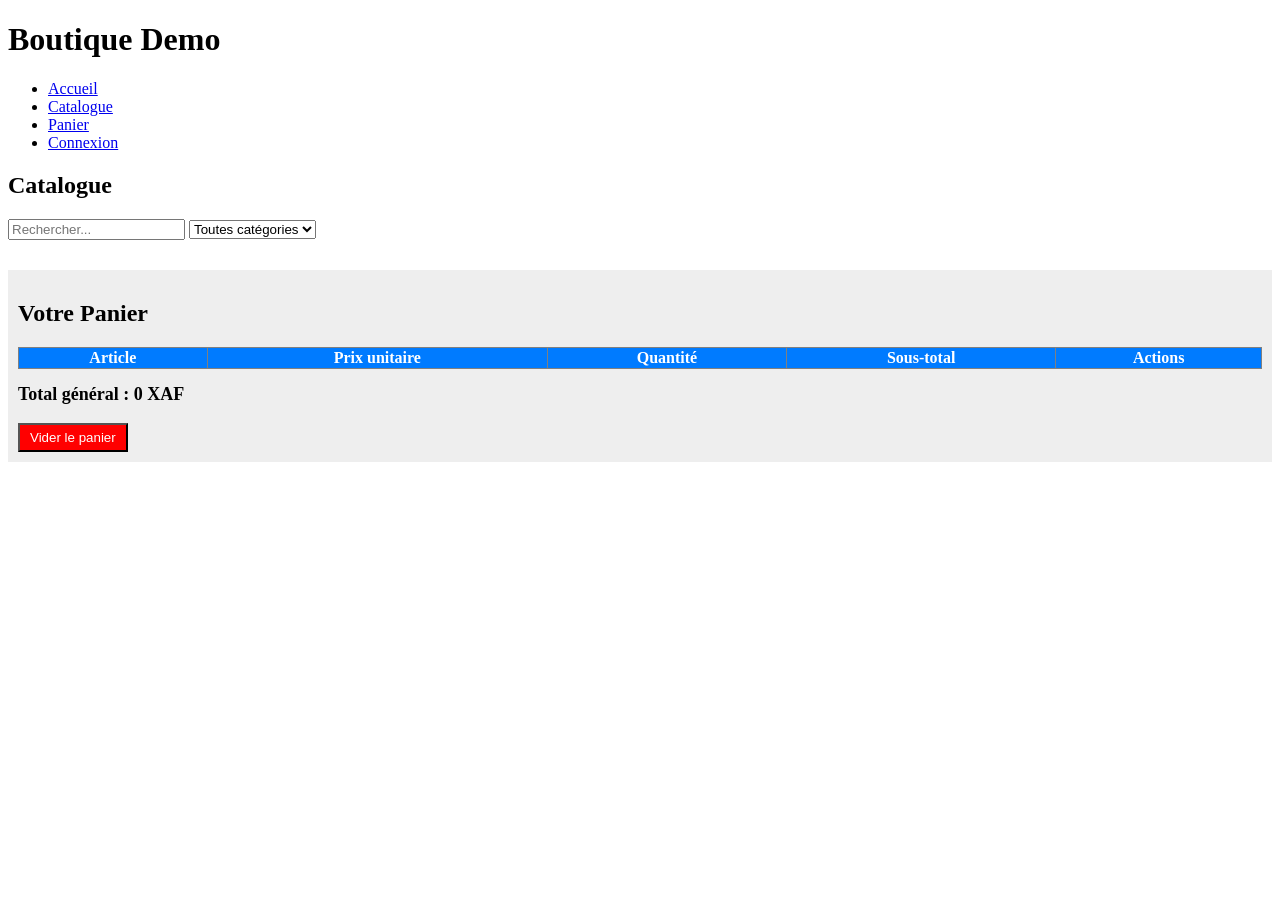
==== index.html @ 9c7f3870 "Update index.html" ====
<!DOCTYPE html>
<html lang="fr">
<head>
    <meta charset="UTF-8">
    <title>Ma Boutique</title>
    <link rel="stylesheet" href="style.css">
</head>
<body>

        <header>
        <h1>Boutique Demo</h1>
        <ul>
            <li><a href="#">Accueil</a></li>
            <li><a href="#">Catalogue</a></li>
            <li><a href="#panier">Panier</a></li>
            <li><a href="#">Connexion</a></li>
        </ul>
    </header>
    <main>
<section id="catalogue">
    <h2>Catalogue</h2>
    
    <div class="zone-filtres">
        <input type="text" id="barre-recherche" placeholder="Rechercher...">
        <select id="choix-categorie">
            <option value="toutes">Toutes catégories</option>
            <option value="Mode">Mode</option>
            <option value="Accessoires">Accessoires</option>
        </select>
    </div>

    <div id="charge_produit"></div>
</section>
        <section id="panier" style="margin-top: 30px; padding: 10px; background-color: #eee;">
            <h2>Votre Panier</h2>
            
            <table border="1" style="width: 100%; border-collapse: collapse; background-color: white;">
                <thead>
                    <tr style="background-color: #007bff; color: white;">
                        <th>Article</th>
                        <th>Prix unitaire</th>
                        <th>Quantité</th>
                        <th>Sous-total</th>
                        <th>Actions</th>
                    </tr>
                </thead>
                <tbody id="lignes-du-panier"></tbody>
            </table>

            <p style="font-size: 18px; font-weight: bold; margin-top: 15px;">
                Total général : <span id="total-panier">0</span> XAF
            </p>
            
            <button id="vider-panier" style="background-color: red; color: white; padding: 5px 10px;">
                Vider le panier
            </button>
        </section>
    </main>

    <script>
        // Variables globales (le tableau de produits se remplit via le JSON)
        var produits = [];
        var panier = [];

        // Lance le chargement dès que la page s'ouvre
        window.onload = function() {
            chargerProduits();
        };

        // Charger les données depuis le fichier products.json
        function chargerProduits() {
            fetch("products.json")
                .then(function(reponse) {
                    return reponse.json();
                })
                .then(function(donnees) {
                    produits = donnees;
                    afficherLeCatalogue();
                })
                .catch(function(erreur) {
                    console.log("Erreur de chargement du JSON, utilisation des données de secours");
                    // Secours si le téléphone bloque le fetch en local
                    produits = [
                        {id: 1, name: "Gants", category: "Mode", price: 2000},
                        {id: 2, name: "Bijou Fantaisie", category: "Accessoires", price: 6000},
                        {id: 3, name: "Casquette stylee", category: "Mode", price: 7000}
                    ];
                    afficherLeCatalogue();
                });
        }

        // Affiche les produits sous forme de blocs
        function afficherLeCatalogue() {
            var zoneCatalogue = document.getElementById("charge_produit");
            if (!zoneCatalogue) return;
            
            zoneCatalogue.innerHTML = "";
            
            for (var i = 0; i < produits.length; i++) {
                var p = produits[i];
                
                zoneCatalogue.innerHTML += `
                    <div class="carte-produit" style="border: 1px solid #000; margin: 10px; padding: 10px; background: white;">
                        <h4>${p.name}</h4>
                        <p>Catégorie : ${p.category}</p>
                        <p>Prix : ${p.price} XAF</p>
                        <button onclick="ajouterAuPanier(${p.id})" style="background: #007bff; color: white; border: none; padding: 5px 10px; cursor: pointer;">
                            Ajouter au panier
                        </button>
                    </div>
                `;
            }
        }

        // Ajouter au panier
        function ajouterAuPanier(idDuProduit) {
            var prodSelectionne = null;
            for (var i = 0; i < produits.length; i++) {
                if (produits[i].id == idDuProduit) {
                    prodSelectionne = produits[i];
                }
            }

            var produitExiste = null;
            for (var j = 0; j < panier.length; j++) {
                if (panier[j].id == idDuProduit) {
                    produitExiste = panier[j];
                }
            }

            if (produitExiste != null) {
                produitExiste.quantite++;
            } else {
                panier.push({
                    id: prodSelectionne.id,
                    name: prodSelectionne.name,
                    price: prodSelectionne.price,
                    quantite: 1
<!DOCTYPE html>
<html lang="fr">
<head>
    <meta charset="UTF-8">
    <title>Boutique Demo - Accueil</title>
    <link rel="stylesheet" href="style.css">
</head>
<body>

    <header>
        <h1>Boutique Demo</h1>
        <ul>
            <li><a href="#">Accueil</a></li>
            <li><a href="#">Catalogue</a></li>
            <li><a href="#panier">Panier</a></li>
            <li><a href="#">Connexion</a></li>
        </ul>
    </header>

    <main>
        <section id="bienvenue">
            <h2>Bienvenue</h2>
            <p>Découvrez notre sélection de produits.</p>
        </section>

        <section id="catalogue">
            <h2>Catalogue</h2>
            
            <div class="zone-filtres">
                <input type="text" id="barre-recherche" placeholder="Rechercher...">
                <select id="choix-categorie">
                    <option value="toutes">Toutes catégories</option>
                    <option value="Mode">Mode</option>
                    <option value="Accessoires">Accessoires</option>
                </select>
            </div>

            <div id="charge_produit"></div>
        </section>

        <section id="panier">
            <h2>Votre Panier</h2>
            <table border="1">
                <thead>
                    <tr>
                        <th>Article</th>
                        <th>Prix unitaire</th>
                        <th>Quantité</th>
                        <th>Sous-total</th>
                        <th>Actions</th>
                    </tr>
                </thead>
                <tbody id="lignes-du-panier"></tbody>
            </table>

            <p>Total général : <span id="total-panier">0</span> XAF</p>
            <button id="vider-panier">Vider le panier</button>
        </section>
    </main>

    <script src="shop.js"></script>
</body>
</html>
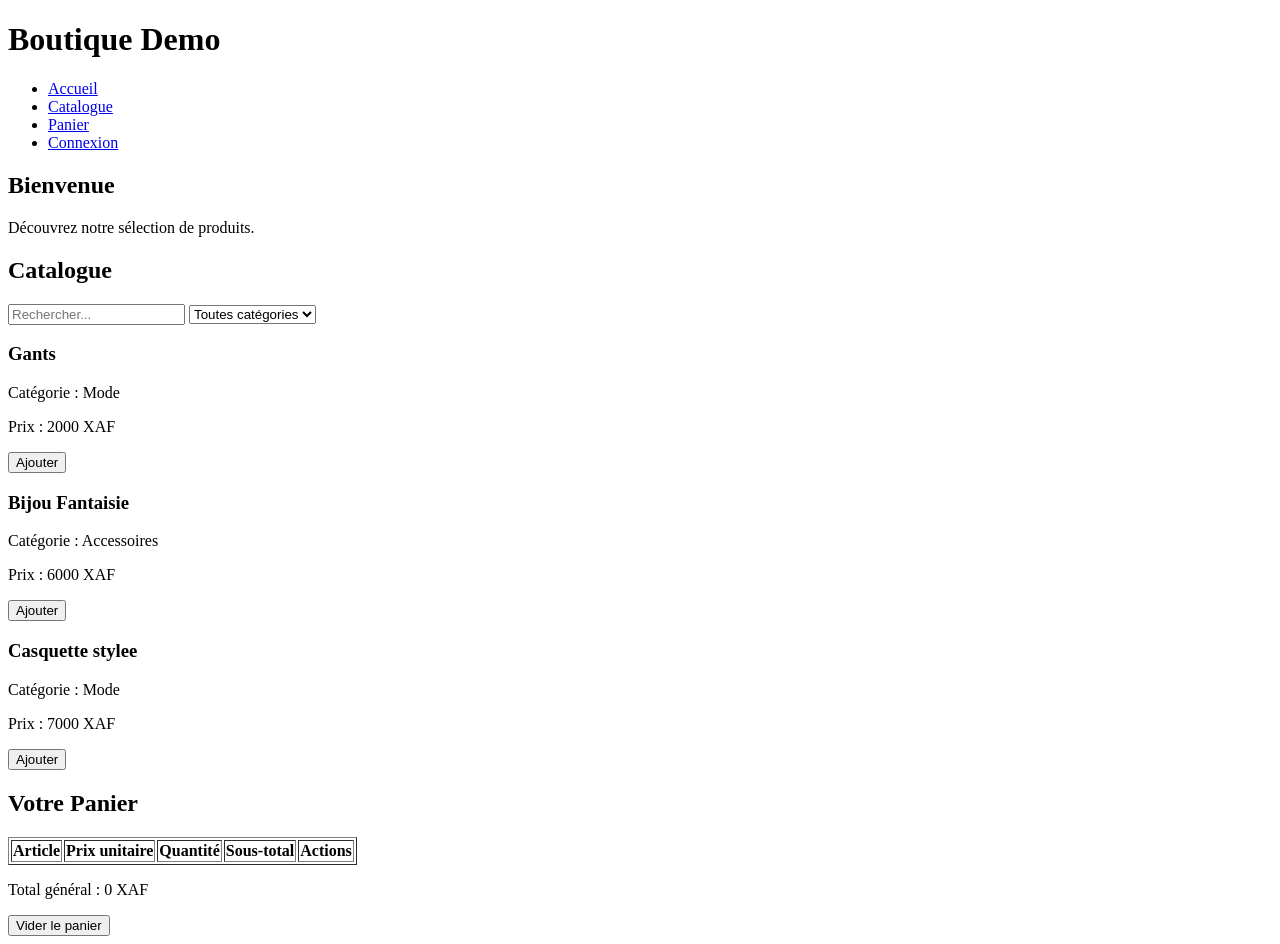
==== commit b7e6c54e: "Update index.html" ====
--- a/index.html
+++ b/index.html
@@ -1,141 +1,3 @@
-<!DOCTYPE html>
-<html lang="fr">
-<head>
-    <meta charset="UTF-8">
-    <title>Ma Boutique</title>
-    <link rel="stylesheet" href="style.css">
-</head>
-<body>
-
-        <header>
-        <h1>Boutique Demo</h1>
-        <ul>
-            <li><a href="#">Accueil</a></li>
-            <li><a href="#">Catalogue</a></li>
-            <li><a href="#panier">Panier</a></li>
-            <li><a href="#">Connexion</a></li>
-        </ul>
-    </header>
-    <main>
-<section id="catalogue">
-    <h2>Catalogue</h2>
-    
-    <div class="zone-filtres">
-        <input type="text" id="barre-recherche" placeholder="Rechercher...">
-        <select id="choix-categorie">
-            <option value="toutes">Toutes catégories</option>
-            <option value="Mode">Mode</option>
-            <option value="Accessoires">Accessoires</option>
-        </select>
-    </div>
-
-    <div id="charge_produit"></div>
-</section>
-        <section id="panier" style="margin-top: 30px; padding: 10px; background-color: #eee;">
-            <h2>Votre Panier</h2>
-            
-            <table border="1" style="width: 100%; border-collapse: collapse; background-color: white;">
-                <thead>
-                    <tr style="background-color: #007bff; color: white;">
-                        <th>Article</th>
-                        <th>Prix unitaire</th>
-                        <th>Quantité</th>
-                        <th>Sous-total</th>
-                        <th>Actions</th>
-                    </tr>
-                </thead>
-                <tbody id="lignes-du-panier"></tbody>
-            </table>
-
-            <p style="font-size: 18px; font-weight: bold; margin-top: 15px;">
-                Total général : <span id="total-panier">0</span> XAF
-            </p>
-            
-            <button id="vider-panier" style="background-color: red; color: white; padding: 5px 10px;">
-                Vider le panier
-            </button>
-        </section>
-    </main>
-
-    <script>
-        // Variables globales (le tableau de produits se remplit via le JSON)
-        var produits = [];
-        var panier = [];
-
-        // Lance le chargement dès que la page s'ouvre
-        window.onload = function() {
-            chargerProduits();
-        };
-
-        // Charger les données depuis le fichier products.json
-        function chargerProduits() {
-            fetch("products.json")
-                .then(function(reponse) {
-                    return reponse.json();
-                })
-                .then(function(donnees) {
-                    produits = donnees;
-                    afficherLeCatalogue();
-                })
-                .catch(function(erreur) {
-                    console.log("Erreur de chargement du JSON, utilisation des données de secours");
-                    // Secours si le téléphone bloque le fetch en local
-                    produits = [
-                        {id: 1, name: "Gants", category: "Mode", price: 2000},
-                        {id: 2, name: "Bijou Fantaisie", category: "Accessoires", price: 6000},
-                        {id: 3, name: "Casquette stylee", category: "Mode", price: 7000}
-                    ];
-                    afficherLeCatalogue();
-                });
-        }
-
-        // Affiche les produits sous forme de blocs
-        function afficherLeCatalogue() {
-            var zoneCatalogue = document.getElementById("charge_produit");
-            if (!zoneCatalogue) return;
-            
-            zoneCatalogue.innerHTML = "";
-            
-            for (var i = 0; i < produits.length; i++) {
-                var p = produits[i];
-                
-                zoneCatalogue.innerHTML += `
-                    <div class="carte-produit" style="border: 1px solid #000; margin: 10px; padding: 10px; background: white;">
-                        <h4>${p.name}</h4>
-                        <p>Catégorie : ${p.category}</p>
-                        <p>Prix : ${p.price} XAF</p>
-                        <button onclick="ajouterAuPanier(${p.id})" style="background: #007bff; color: white; border: none; padding: 5px 10px; cursor: pointer;">
-                            Ajouter au panier
-                        </button>
-                    </div>
-                `;
-            }
-        }
-
-        // Ajouter au panier
-        function ajouterAuPanier(idDuProduit) {
-            var prodSelectionne = null;
-            for (var i = 0; i < produits.length; i++) {
-                if (produits[i].id == idDuProduit) {
-                    prodSelectionne = produits[i];
-                }
-            }
-
-            var produitExiste = null;
-            for (var j = 0; j < panier.length; j++) {
-                if (panier[j].id == idDuProduit) {
-                    produitExiste = panier[j];
-                }
-            }
-
-            if (produitExiste != null) {
-                produitExiste.quantite++;
-            } else {
-                panier.push({
-                    id: prodSelectionne.id,
-                    name: prodSelectionne.name,
-                    price: prodSelectionne.price,
-                    quantite: 1
 <!DOCTYPE html>
 <html lang="fr">
 <head>
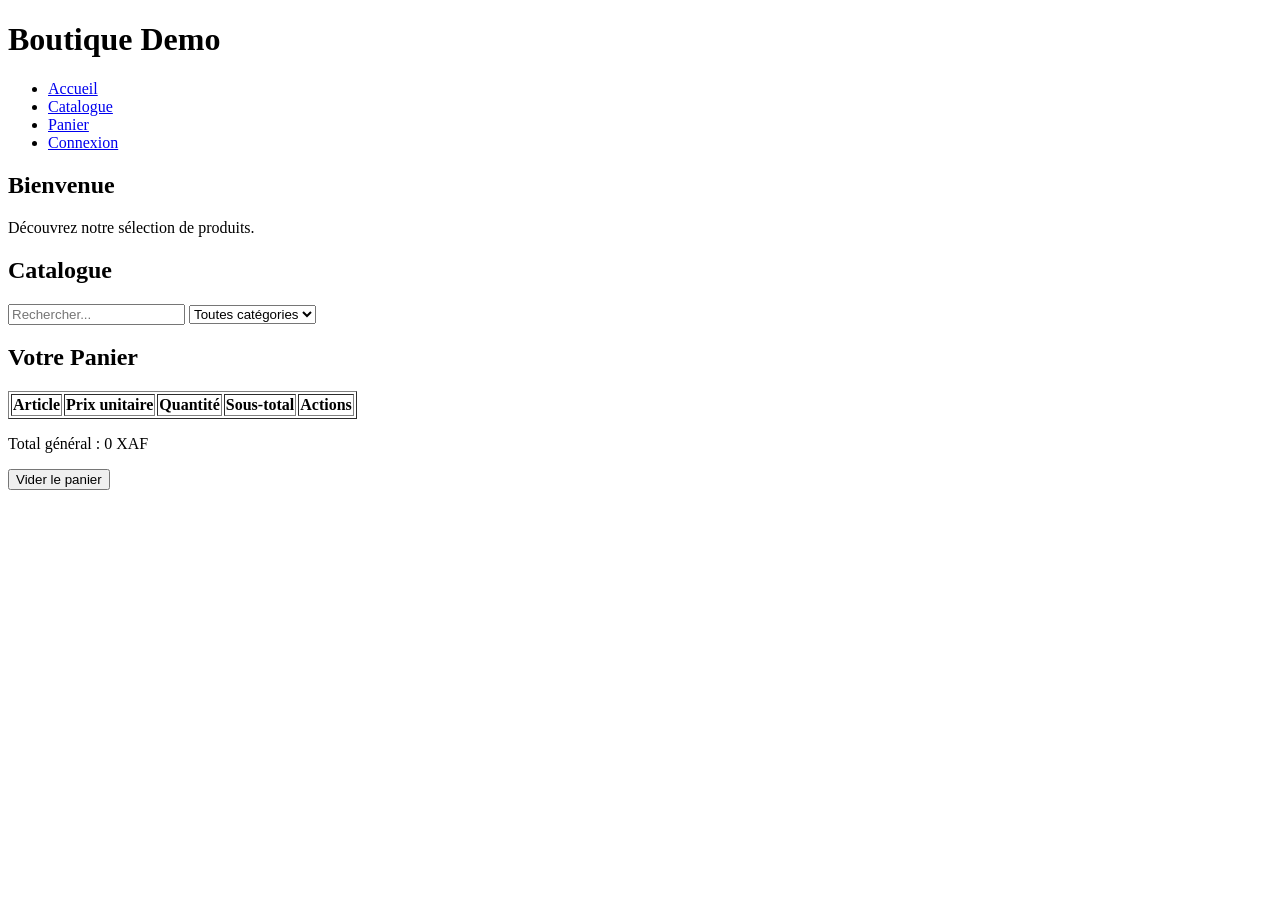
==== commit e2ed8a4f: "Update index.html" ====
--- a/index.html
+++ b/index.html
@@ -3,7 +3,8 @@
 <head>
     <meta charset="UTF-8">
     <title>Boutique Demo - Accueil</title>
-    <link rel="stylesheet" href="style.css">
+    <link rel="stylesheet" href="style.css
+">
 </head>
 <body>
 
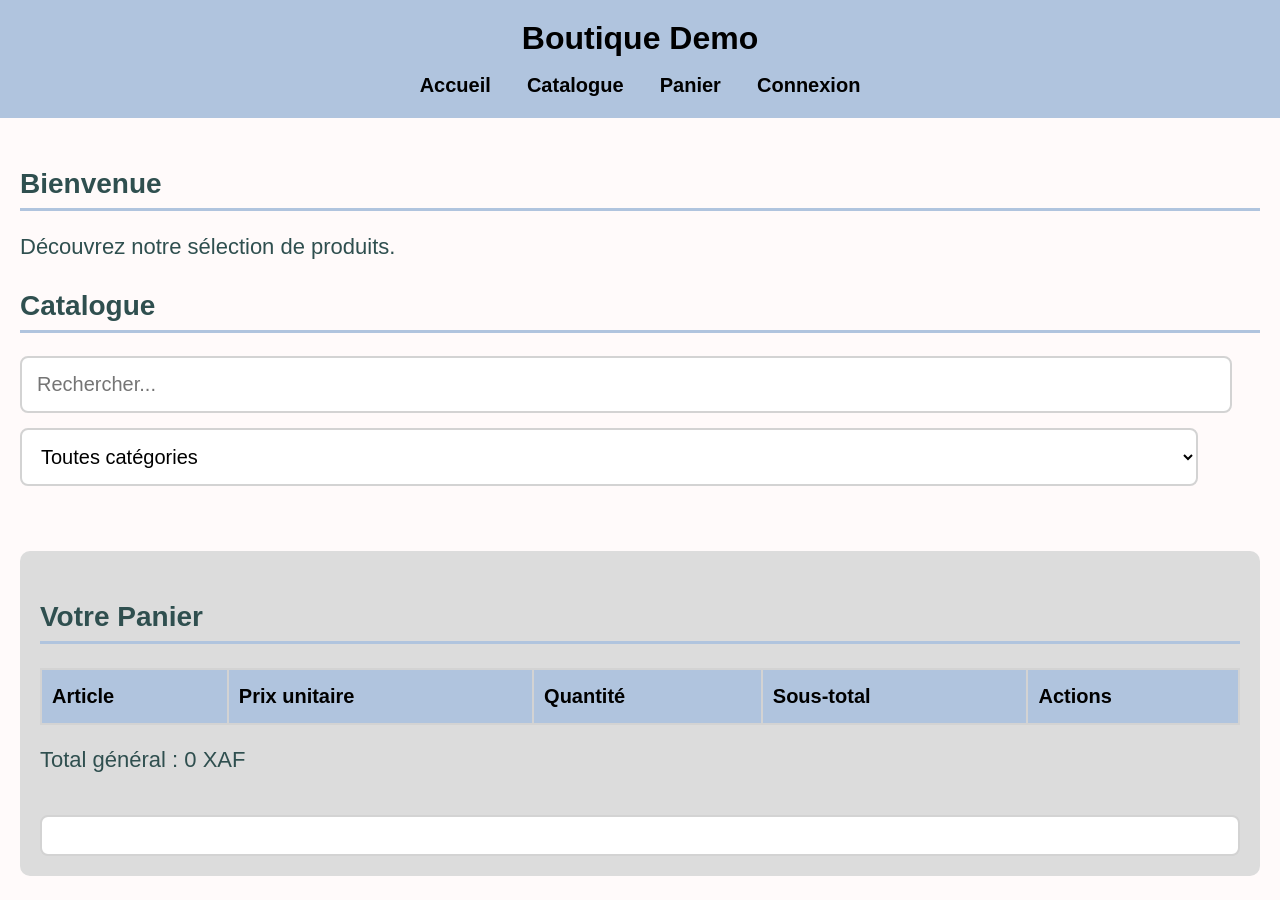
==== commit 067da69e: "Update index.html" ====
--- a/index.html
+++ b/index.html
@@ -3,8 +3,7 @@
 <head>
     <meta charset="UTF-8">
     <title>Boutique Demo - Accueil</title>
-    <link rel="stylesheet" href="style.css
-">
+    <link rel="stylesheet" href="Style.css">
 </head>
 <body>
 
--- a/Style.css
+++ b/Style.css
@@ -0,0 +1,123 @@
+body {
+    font-family: Arial, sans-serif;
+    margin: 0;
+    padding: 0;
+    background-color: snow;
+    color: darkslategray;
+    font-size: 22px;
+}
+
+header {
+    background-color: lightsteelblue;
+    color: black;
+    padding: 20px;
+    text-align: center;
+}
+
+header h1 {
+    margin: 0;
+    font-size: 32px;
+    color: black;
+}
+
+header ul {
+    list-style: none;
+    padding: 0;
+    margin: 15px 0 0 0;
+}
+
+header ul li {
+    display: inline;
+    margin: 0 15px;
+}
+
+header ul li a {
+    color: black;
+    text-decoration: none;
+    font-weight: bold;
+    font-size: 20px;
+}
+
+main {
+    padding: 20px;
+}
+
+h2 {
+    color: darkslategrey;
+    font-size: 28px;
+    border-bottom: 3px solid lightsteelblue;
+    padding-bottom: 8px;
+    margin-top: 30px;
+}
+
+.zone-filtres {
+    margin-bottom: 20px;
+}
+
+#barre-recherche, #choix-categorie {
+    padding: 15px;
+    font-size: 20px;
+    width: 95%;
+    margin-bottom: 15px;
+    border: 2px solid lightgray;
+    border-radius: 8px;
+    background-color: white;
+}
+
+table {
+    width: 100%;
+    border-collapse: collapse;
+    margin-top: 20px;
+    background-color: white;
+    font-size: 18px;
+}
+
+th, td {
+    border: 2px solid lightgray;
+    padding: 15px 10px;
+    text-align: left;
+}
+
+th {
+    background-color: lightsteelblue;
+    color: black;
+    font-size: 20px;
+}
+
+button {
+    background-color: lightblue;
+    color: black;
+    border: 2px solid lightskyblue;
+    padding: 10px 20px;
+    font-size: 18px;
+    border-radius: 6px;
+    font-weight: bold;
+    cursor: pointer;
+}
+
+#panier {
+    margin-top: 50px;
+    padding: 20px;
+    background-color: gainsboro;
+    border-radius: 10px;
+}
+
+#panier button {
+    padding: 8px 15px;
+    font-size: 18px;
+    margin-right: 5px;
+    background-color: white;
+    border: 2px solid lightgray;
+}
+
+#vider-panier {
+    background-color: indianred;
+    color: white;
+    border: none;
+    padding: 15px;
+    font-size: 20px;
+    border-radius: 8px;
+    margin-top: 20px;
+    width: 100%;
+    font-weight: bold;
+}
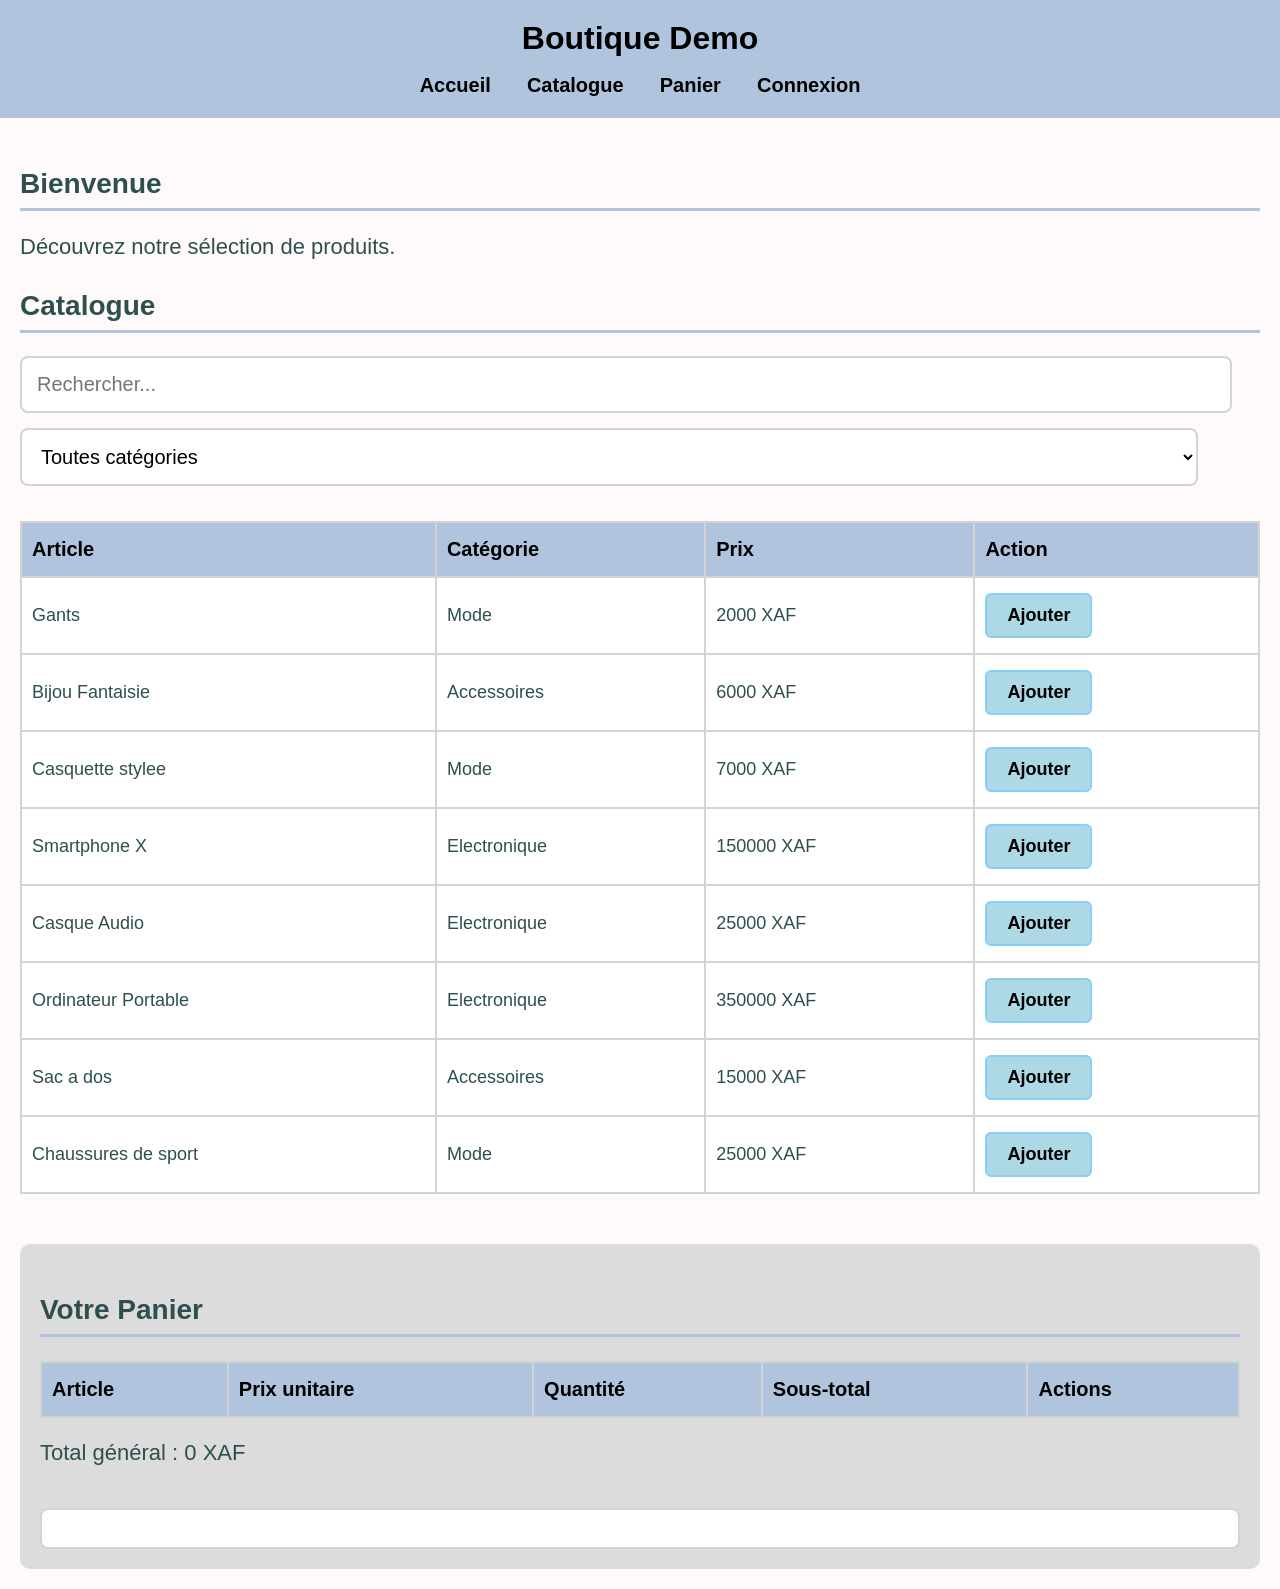
==== commit 47f87631: "Update index.html" ====
--- a/index.html
+++ b/index.html
@@ -6,17 +6,15 @@
     <link rel="stylesheet" href="Style.css">
 </head>
 <body>
-
     <header>
         <h1>Boutique Demo</h1>
         <ul>
-            <li><a href="#">Accueil</a></li>
-            <li><a href="#">Catalogue</a></li>
+            <li><a href="index.html">Accueil</a></li>
+            <li><a href="#catalogue">Catalogue</a></li>
             <li><a href="#panier">Panier</a></li>
-            <li><a href="#">Connexion</a></li>
+            <li><a href="connexion.html">Connexion</a></li>
         </ul>
     </header>
-
     <main>
         <section id="bienvenue">
             <h2>Bienvenue</h2>
